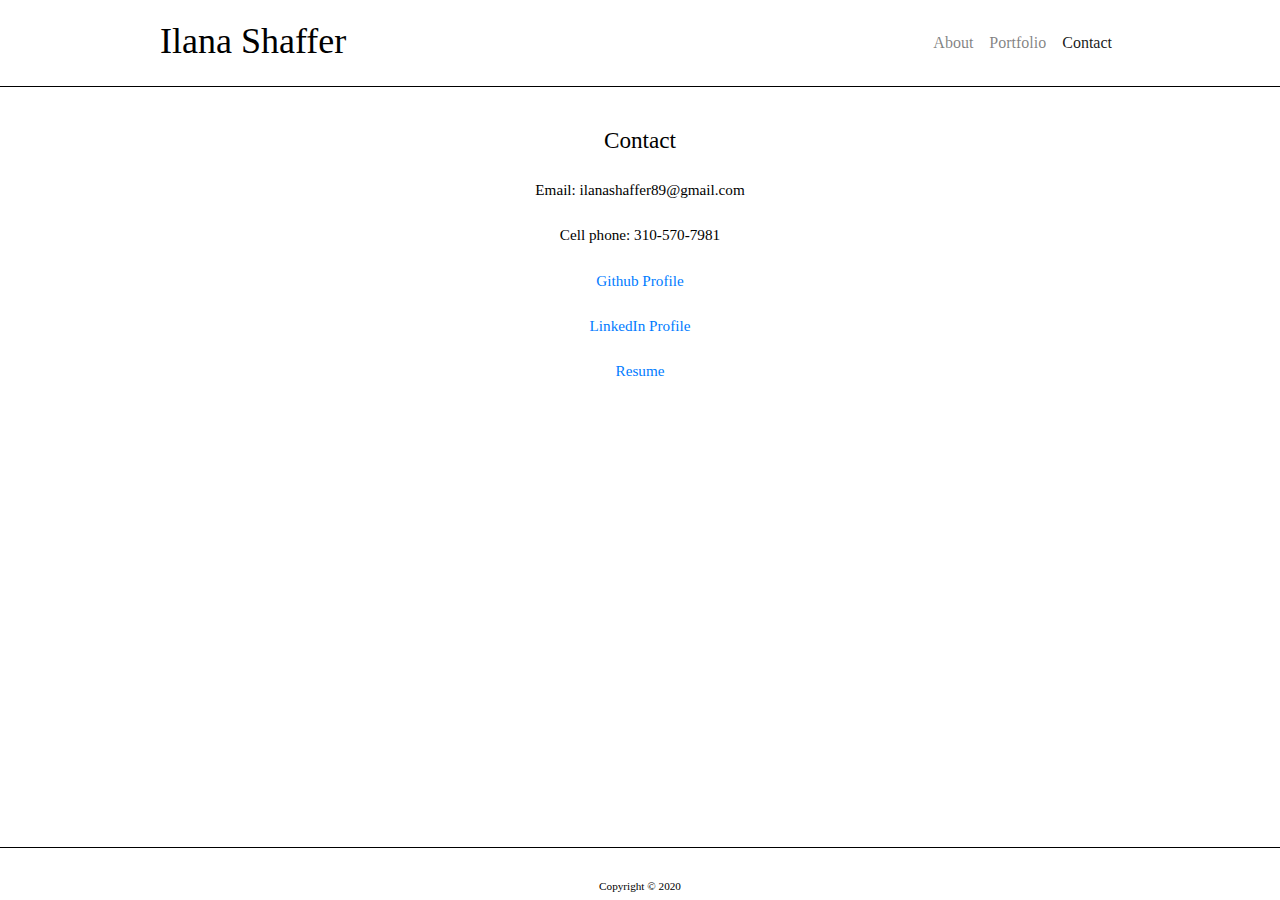
==== contact.html @ 3b8293a6 "updated Portfolio and resume" ====
<!doctype html>
<html lang="en">
  <head>
    <meta charset="utf-8">
    <meta name="viewport" content="width=device-width, initial-scale=1, shrink-to-fit=no">
    <link rel="stylesheet" href="https://stackpath.bootstrapcdn.com/bootstrap/4.4.1/css/bootstrap.min.css" integrity="sha384-Vkoo8x4CGsO3+Hhxv8T/Q5PaXtkKtu6ug5TOeNV6gBiFeWPGFN9MuhOf23Q9Ifjh" crossorigin="anonymous">
    <link rel="stylesheet" type="text/css" href="assets/css/style.css">

    <title>Portfolio</title>
  </head>
  <body>

  <nav class="navbar navbar-expand-md navbar-light">
  <div class="container">
    <a class="navbar-brand"><h1 id="h1">Ilana Shaffer</h1></a>
    <button class="navbar-toggler" type="button" data-toggle="collapse" data-target="#navbarResponsive">
      <span class="navbar-toggler-icon"></span>
    </button>
    <div class="collapse navbar-collapse" id="navbarResponsive">
      <ul class="navbar-nav ml-auto">
        <li class="nav-item">
          <a class="nav-link" href="index.html">About</a>
        </li>
        <li class="nav-item">
          <a class="nav-link" href="portfolio.html">Portfolio</a>
        </li>
        <li class="nav-item active">
          <a class="nav-link" href="contact.html">Contact</a>
        </li>
      </ul>
    </div>
  </div>
  </nav>

  <div class="container main">
    <div class="row justify-content-center">
      <div class="col-lg-12">
        <h2 class="text-center">Contact</h2>
      </div>
    </div>

    <div class="row justify-content-center">
      <div class="col-lg-12 text-center">

            <p>Email: ilanashaffer89@gmail.com</p>
            <p>Cell phone: 310-570-7981</p>
            <p><a href="https://github.com/ilanashaffer"  target="_blank">Github Profile</a></p>
            <p><a href="https://www.linkedin.com/in/ilana-shaffer-a49b7165/" target="_blank">LinkedIn Profile</a></p>
            <p><a href="assets/Resume.pdf" target="_blank">Resume</a></p>
      
        
      </div>
    </div>
  </div>

    <footer class="footer">
        <div class="container">
          <span>Copyright &copy; 2020</span>
        </div>
    </footer>

    <script src="https://code.jquery.com/jquery-3.3.1.slim.min.js" integrity="sha384-q8i/X+965DzO0rT7abK41JStQIAqVgRVzpbzo5smXKp4YfRvH+8abtTE1Pi6jizo" crossorigin="anonymous"></script>
    <script src="https://cdnjs.cloudflare.com/ajax/libs/popper.js/1.14.7/umd/popper.min.js" integrity="sha384-UO2eT0CpHqdSJQ6hJty5KVphtPhzWj9WO1clHTMGa3JDZwrnQq4sF86dIHNDz0W1" crossorigin="anonymous"></script>
    <script src="https://stackpath.bootstrapcdn.com/bootstrap/4.3.1/js/bootstrap.min.js" integrity="sha384-JjSmVgyd0p3pXB1rRibZUAYoIIy6OrQ6VrjIEaFf/nJGzIxFDsf4x0xIM+B07jRM" crossorigin="anonymous"></script>

</body>
</html>
---- assets/css/style.css ----
.container {
    width: 960px;
    margin: 0px auto;
    padding: 0px;
}

.navbar {
    padding: 0px;
    background-color: #ffffff;
    border-bottom: 1.2px solid #000000;
}

#h1 {
    color: #000000;
    padding: 15px 0 10px 0;
    font-family: Cambria, Cochin, Georgia, Times, 'Times New Roman', serif;
    font-size: 1.80em;
}

.nav-link {
    text-decoration: none;
    font-family: Cambria, Cochin, Georgia, Times, 'Times New Roman', serif;
    font-size: 1em;
    color: #000000;
}

.main {
    margin-bottom: 100px;
}

h2 {
    font-family: Cambria, Cochin, Georgia, Times, 'Times New Roman', serif;
    font-size: 1.45em;
    color: #000000;
    padding-top: 40px;
    padding-bottom: 10px;
}

p {
    padding-top: 5px;
    font-family: Cambria, Cochin, Georgia, Times, 'Times New Roman', serif;
    font-size: 0.95em;
    color: #000000;
    line-height: 1.6;
}

#portfolio-1, #portfolio-2, #portfolio-3, #portfolio-4 {
    position: relative;
    display: inline-block;
    margin-right: 30px;
    margin-bottom: 45px;
}

#portfolio-5 {
    position: relative;
    display: inline-block;
    margin-right: 30px;
}

#portfolio-1-text, #portfolio-2-text, #portfolio-3-text, #portfolio-4-text, #portfolio-5-text {
    position: absolute;
    background-color: #cccccc;
    width: 275px;
    line-height: 50px;
    text-align: center;
    bottom: 15px;
}

#portfolio-1 a, #portfolio-2 a, #portfolio-3 a, #portfolio-4 a, #portfolio-5 a {
    text-decoration: none;
    color: #ffffff;
    font-size: 1.15em;
    font-family: Cambria, Cochin, Georgia, Times, 'Times New Roman', serif;
}

footer {
    position: fixed;
    left: 0;
    bottom: 0;
    width: 100%;
    padding: 30px 0 5px 0;
    color: #000000;
    background-color: #ffffff;
    border-top: 1px solid #000000;
    text-align: center;
    font-family: Cambria, Cochin, Georgia, Times, 'Times New Roman', serif;
    font-size: 0.7em;
}
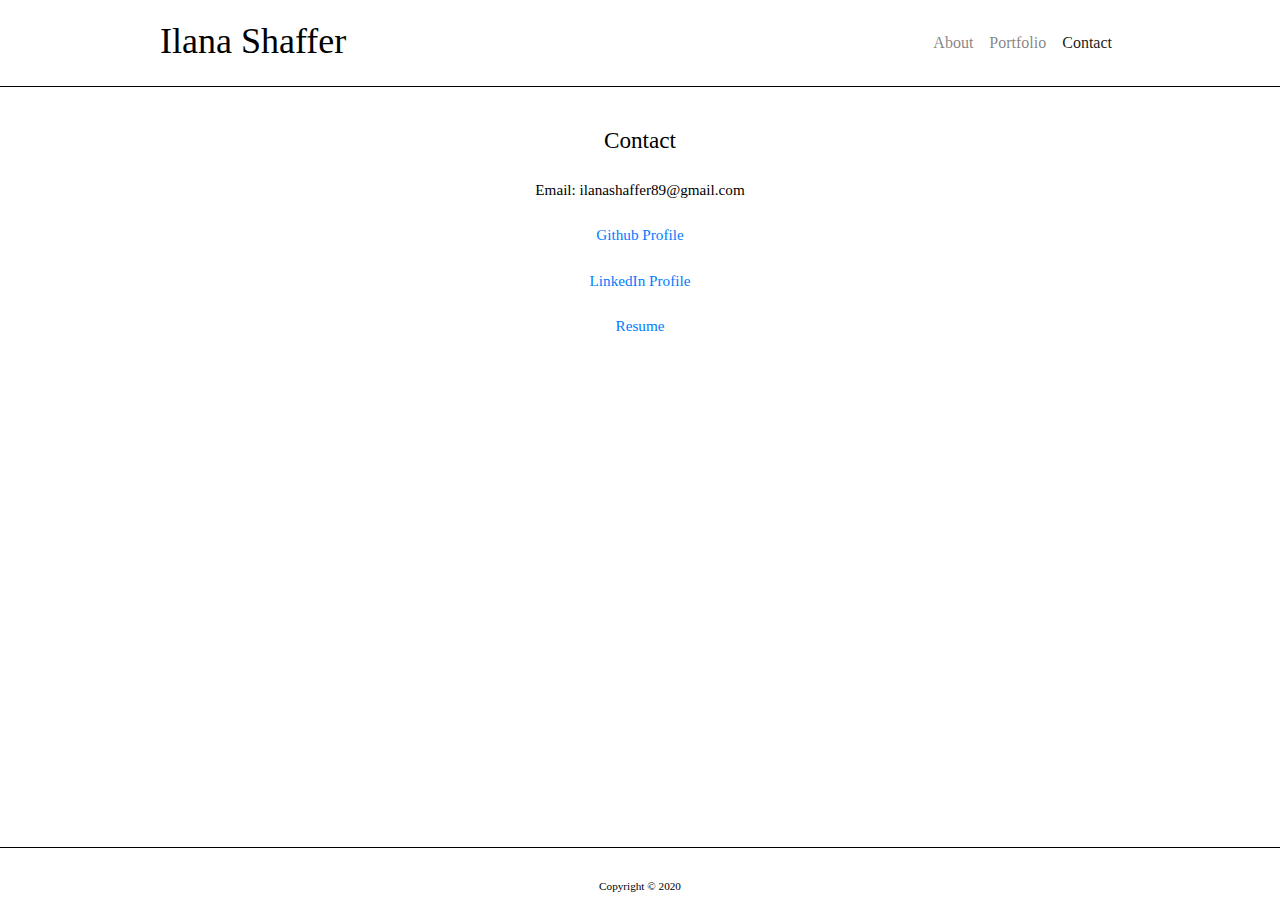
==== commit 4d2ed6bb: "modified contact page" ====
--- a/contact.html
+++ b/contact.html
@@ -43,7 +43,6 @@
       <div class="col-lg-12 text-center">
 
             <p>Email: ilanashaffer89@gmail.com</p>
-            <p>Cell phone: 310-570-7981</p>
             <p><a href="https://github.com/ilanashaffer"  target="_blank">Github Profile</a></p>
             <p><a href="https://www.linkedin.com/in/ilana-shaffer-a49b7165/" target="_blank">LinkedIn Profile</a></p>
             <p><a href="assets/Resume.pdf" target="_blank">Resume</a></p>
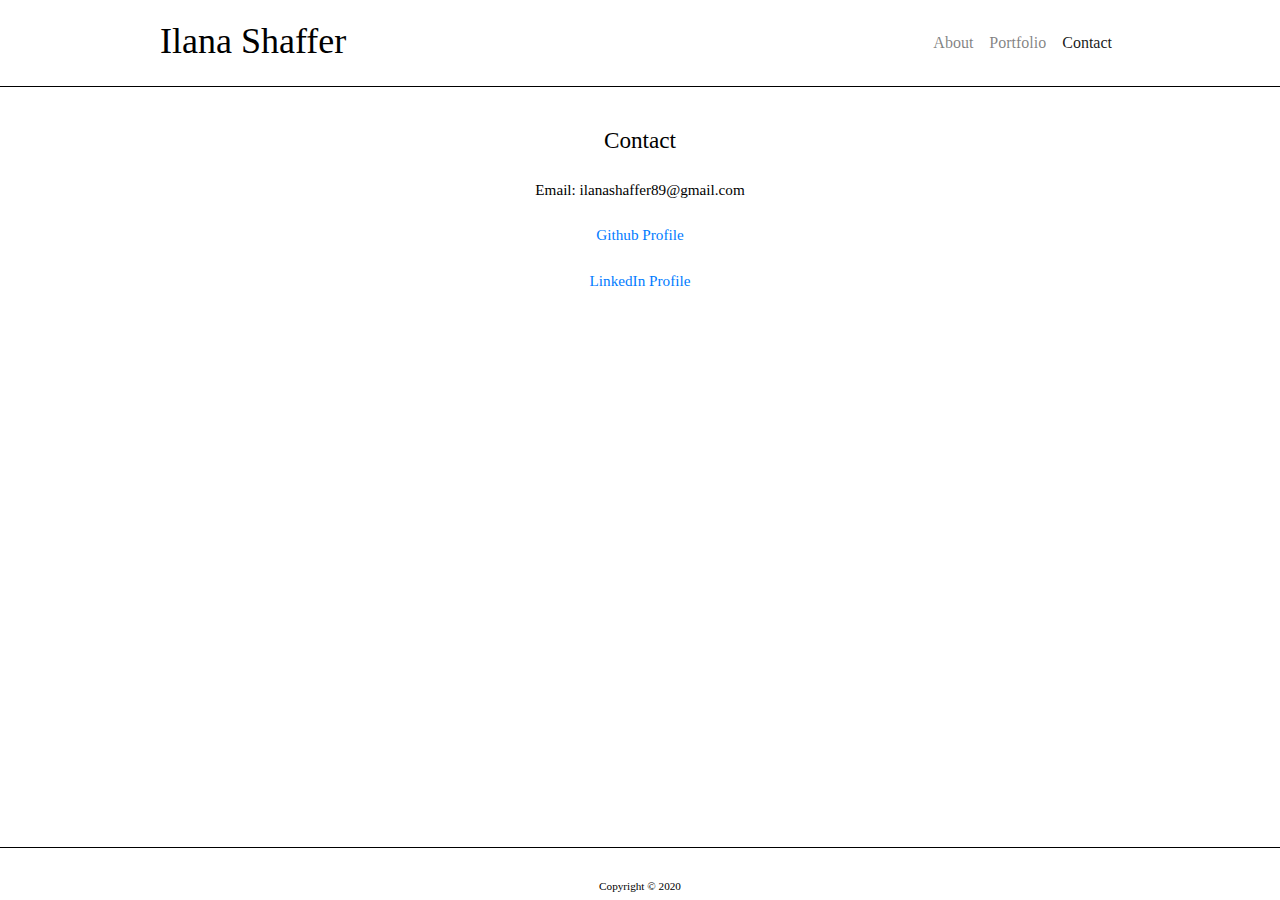
==== commit d79f8487: "updated portfolio buttons and contact page" ====
--- a/contact.html
+++ b/contact.html
@@ -45,7 +45,6 @@
             <p>Email: ilanashaffer89@gmail.com</p>
             <p><a href="https://github.com/ilanashaffer"  target="_blank">Github Profile</a></p>
             <p><a href="https://www.linkedin.com/in/ilana-shaffer-a49b7165/" target="_blank">LinkedIn Profile</a></p>
-            <p><a href="assets/Resume.pdf" target="_blank">Resume</a></p>
       
         
       </div>
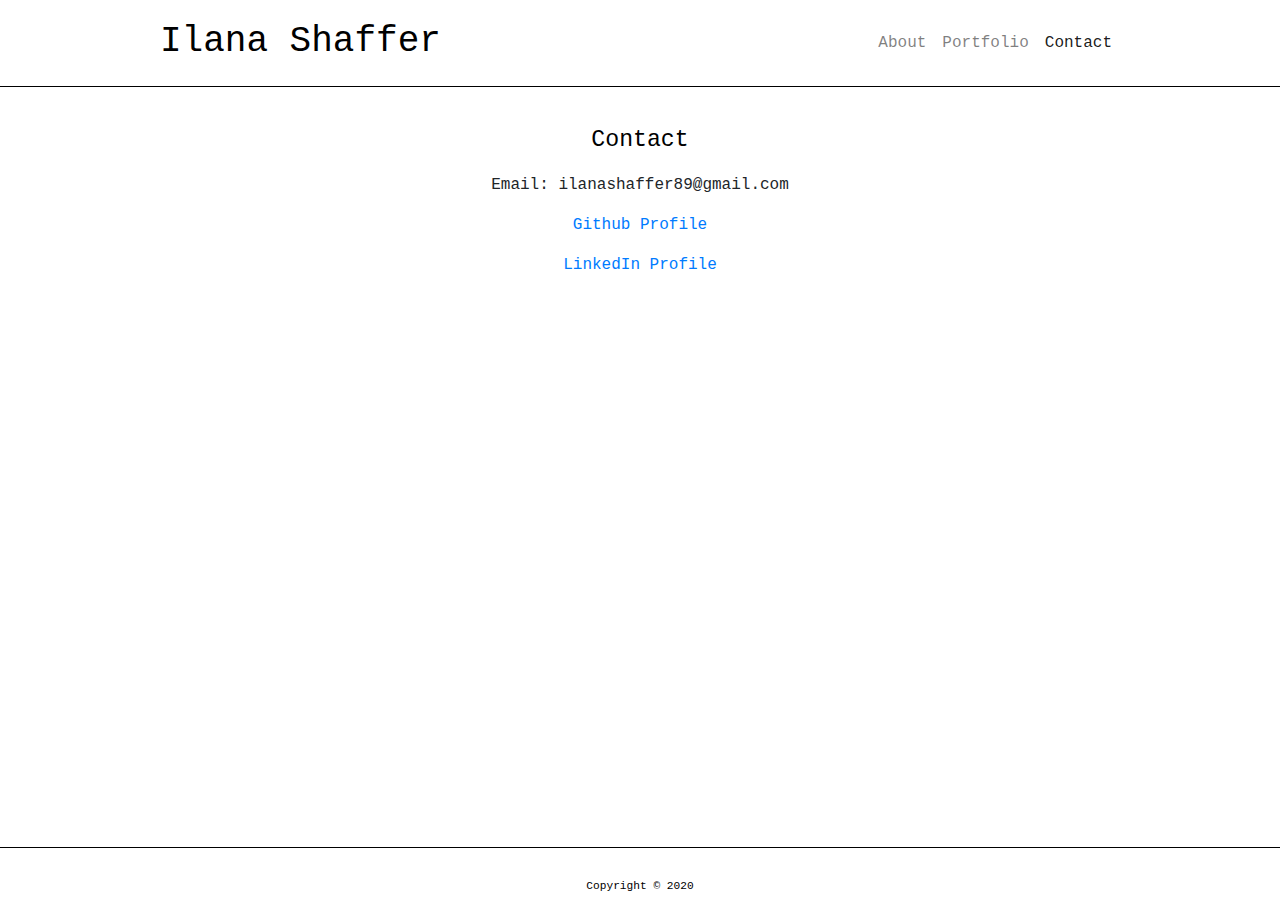
==== commit 3e84e701: "updated styling" ====
--- a/contact.html
+++ b/contact.html
@@ -40,11 +40,11 @@
     </div>
 
     <div class="row justify-content-center">
-      <div class="col-lg-12 text-center">
+      <div class="col-lg-12 text-center contactclass">
 
-            <p>Email: ilanashaffer89@gmail.com</p>
-            <p><a href="https://github.com/ilanashaffer"  target="_blank">Github Profile</a></p>
-            <p><a href="https://www.linkedin.com/in/ilana-shaffer-a49b7165/" target="_blank">LinkedIn Profile</a></p>
+            <p id="ida">Email: ilanashaffer89@gmail.com</p>
+            <p id="idb"><a href="https://github.com/ilanashaffer"  target="_blank">Github Profile</a></p>
+            <p id="idc"><a href="https://www.linkedin.com/in/ilana-shaffer-a49b7165/" target="_blank">LinkedIn Profile</a></p>
       
         
       </div>
--- a/assets/css/style.css
+++ b/assets/css/style.css
@@ -13,13 +13,13 @@
 #h1 {
     color: #000000;
     padding: 15px 0 10px 0;
-    font-family: Cambria, Cochin, Georgia, Times, 'Times New Roman', serif;
+    font-family: "Lucida Console", 'Courier New', Courier, monospace;
     font-size: 1.80em;
 }
 
 .nav-link {
     text-decoration: none;
-    font-family: Cambria, Cochin, Georgia, Times, 'Times New Roman', serif;
+    font-family: "Lucida Console", 'Courier New', Courier, monospace;
     font-size: 1em;
     color: #000000;
 }
@@ -29,19 +29,39 @@
 }
 
 h2 {
-    font-family: Cambria, Cochin, Georgia, Times, 'Times New Roman', serif;
+    font-family: "Lucida Console", 'Courier New', Courier, monospace;
     font-size: 1.45em;
     color: #000000;
     padding-top: 40px;
     padding-bottom: 10px;
 }
 
-p {
+.diva {
+    text-align: center;
+}
+
+#image-text {
+    font-size: 0.85em;
+    font-style: italic;
+    font-family: "Lucida Console", 'Courier New', Courier, monospace;
+}
+
+#aboutme {
     padding-top: 5px;
-    font-family: Cambria, Cochin, Georgia, Times, 'Times New Roman', serif;
+    font-family: Arial, Helvetica, sans-serif;
     font-size: 0.95em;
     color: #000000;
-    line-height: 1.6;
+    line-height: 2;
+}
+
+#p1, #p2, #p3, #p4, #p5, #p6 {
+    font-family: Arial, Helvetica, sans-serif;
+    font-size: 0.95em;
+    color: #000000;
+}
+
+#ida, #idb, #idc {
+    font-family: "Lucida Console", 'Courier New', Courier, monospace;
 }
 
 #portfolio-1, #portfolio-2, #portfolio-3, #portfolio-4 {
@@ -70,7 +90,7 @@
     text-decoration: none;
     color: #ffffff;
     font-size: 1.15em;
-    font-family: Cambria, Cochin, Georgia, Times, 'Times New Roman', serif;
+    font-family: "Lucida Console", 'Courier New', Courier, monospace;
 }
 
 footer {
@@ -83,6 +103,6 @@
     background-color: #ffffff;
     border-top: 1px solid #000000;
     text-align: center;
-    font-family: Cambria, Cochin, Georgia, Times, 'Times New Roman', serif;
+    font-family: "Lucida Console", 'Courier New', Courier, monospace;
     font-size: 0.7em;
 }